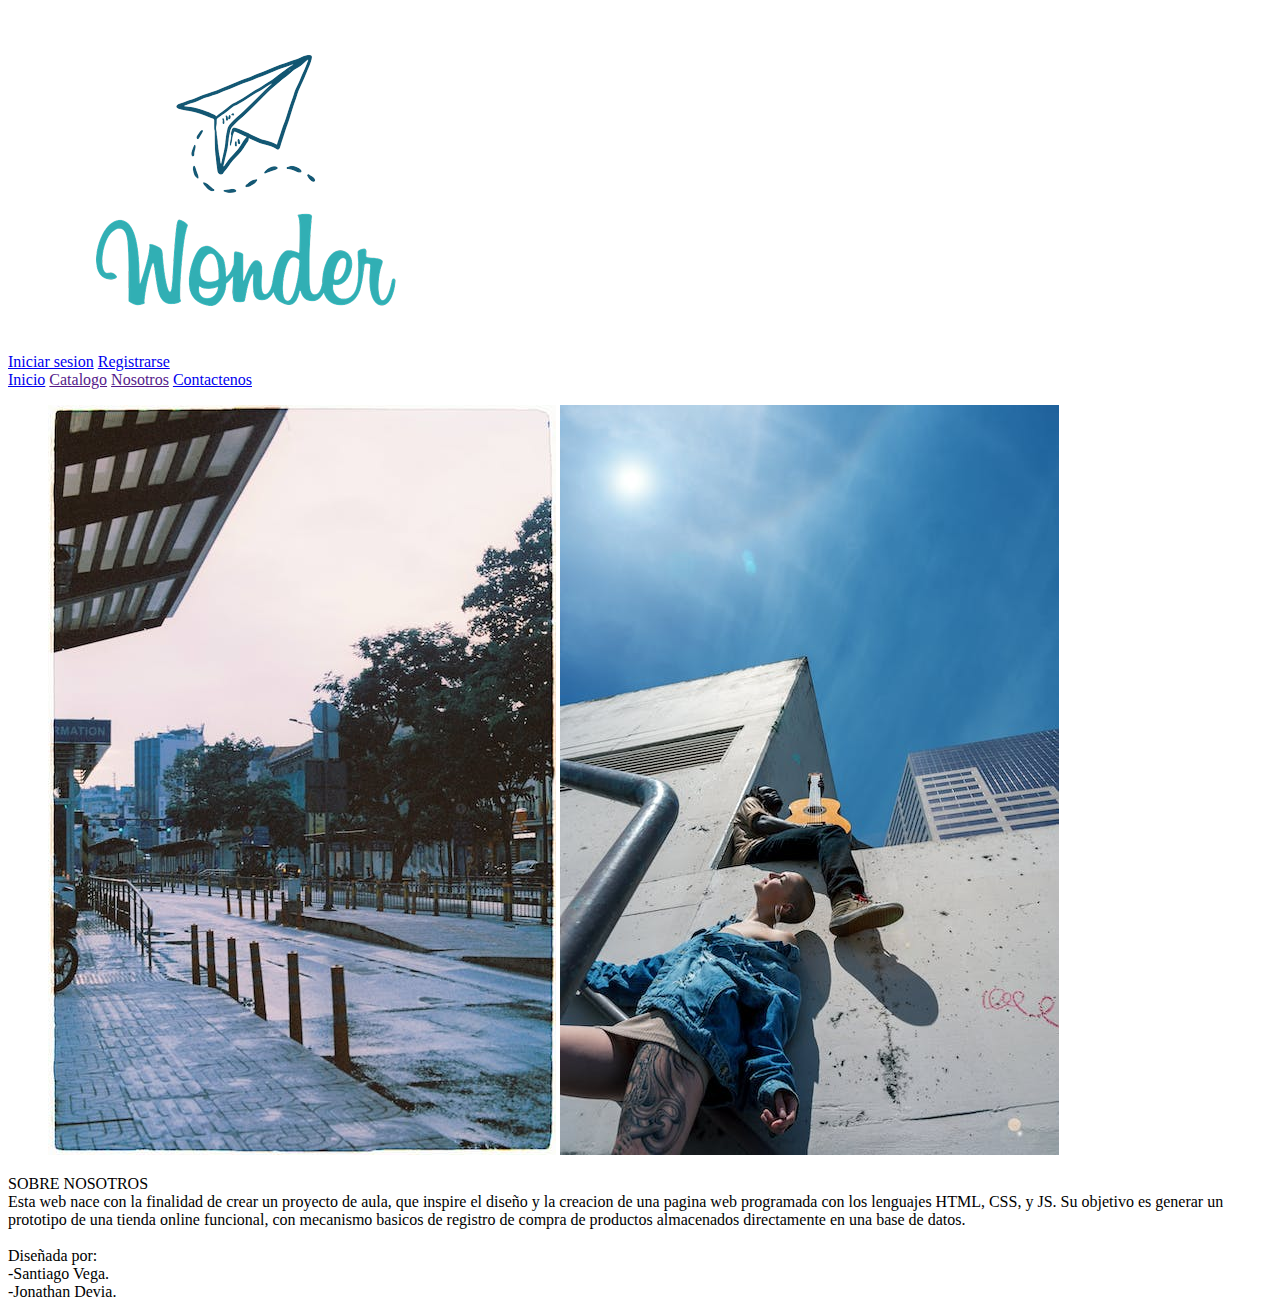
==== about_us.html @ d5ff569c "Add files via upload" ====
<html>
    <head>
        <title>wonder.shop</title>
        <meta charset="UTF-8">
        <meta name="viewport" content="width=device-width, initial-scale=1.0">
        <link href="estilo2.css" rel="stylesheet" type="text/css"/>
        <link href="https://cdn.jsdelivr.net/npm/bootstrap@5.2.2/dist/css/bootstrap.min.css" rel="stylesheet" integrity="sha384-Zenh87qX5JnK2Jl0vWa8Ck2rdkQ2Bzep5IDxbcnCeuOxjzrPF/et3URy9Bv1WTRi" crossorigin="anonymous">
    </head>
    <body>
        <div class="cabecera">
            <header>
                <figure>
                    <img src="Imagenes/logo.png" alt=""/>
                </figure>
                <nav class="btn1">
                    <a class="btn_registro" href="inicio_sesion.html">Iniciar sesion</a>
                    <a class="btn_registro1" href="registrarse.html">Registrarse</a>
                </nav>
            </header>
        </div>
        <div class="cabecera2">
            <div class="botones">
                <a class="inicio" href="index.html">Inicio</a>                
                <a class="inicio" href="">Catalogo</a>
                <a class="inicio" href="">Nosotros</a>
                <a class="inicio" href="about_us.html">Contactenos</a>
            </div>
        </div>

        <div class="nosotros">
            <figure>
            <img src="Imagenes/fondo.jpeg" class="rounded float-end" alt="...">
            <img src="Imagenes/pareja.jpeg" class="rounded float-start" alt="...">
            </figure>
            
            <div class="recuadro1">
                <div class="titulo1">SOBRE NOSOTROS</div>
                <div class="p1">
                    Esta web nace con la finalidad de crear un proyecto
                    de aula, que inspire el diseño y la creacion de una pagina web programada
                    con los lenguajes HTML, CSS, y JS. Su objetivo es generar un prototipo de
                    una tienda online funcional, con mecanismo basicos de registro de compra de
                    productos almacenados directamente en una base de datos.
                    <br><br>
                    Diseñada por:<br>
                    -Santiago Vega.<br>
                    -Jonathan Devia.
                </div>
            </div>
                
        </div>
    </body>
</html>
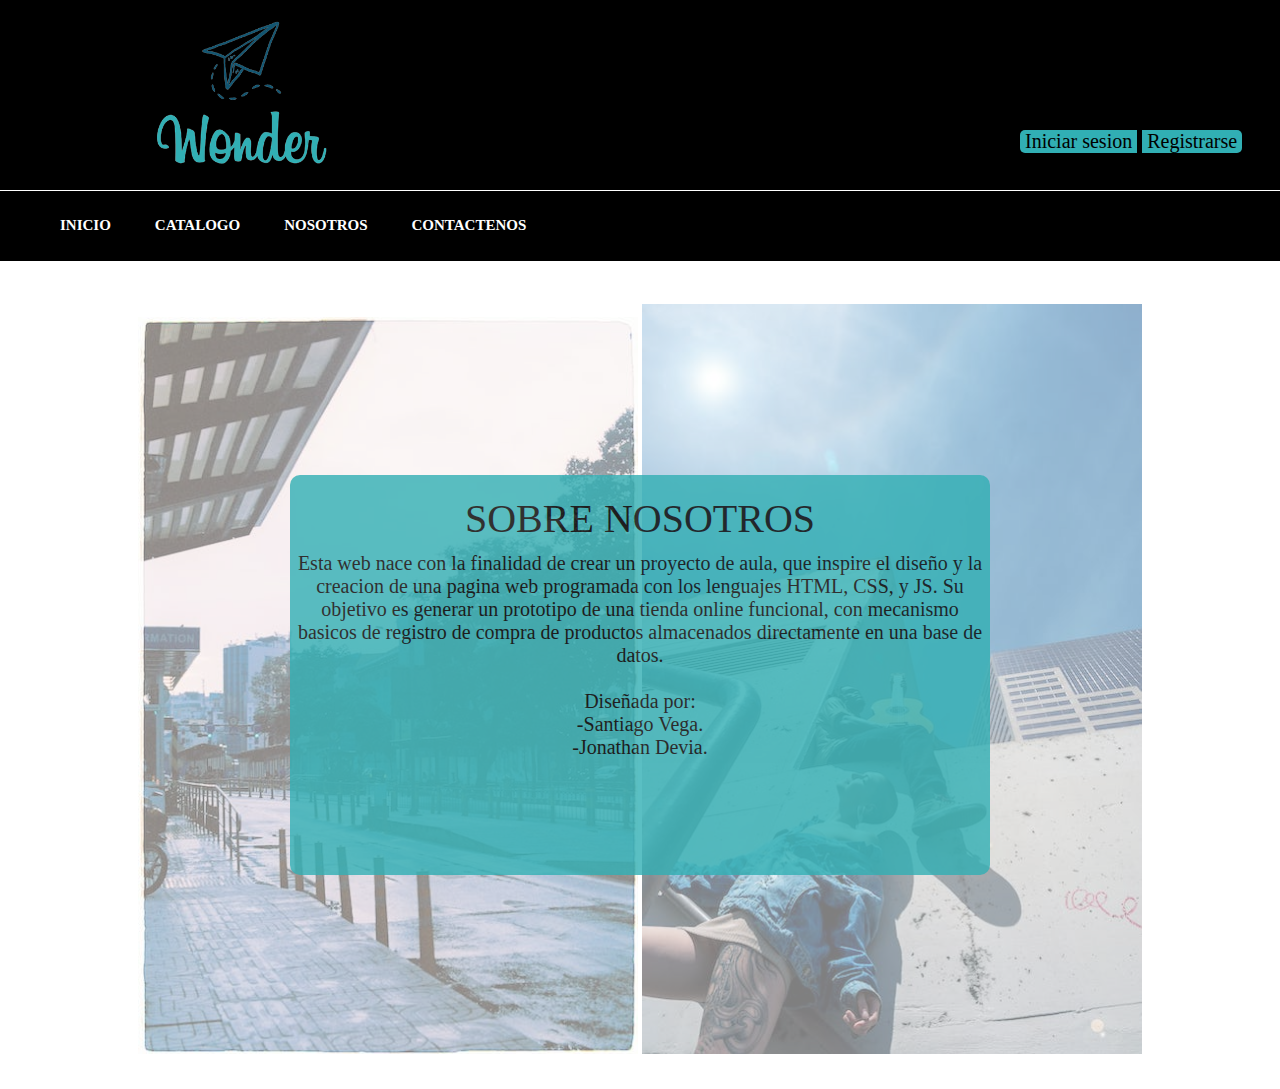
==== commit 64a7c34a: "Update about_us.html" ====
--- a/about_us.html
+++ b/about_us.html
@@ -22,8 +22,8 @@
             <div class="botones">
                 <a class="inicio" href="index.html">Inicio</a>                
                 <a class="inicio" href="">Catalogo</a>
-                <a class="inicio" href="">Nosotros</a>
-                <a class="inicio" href="about_us.html">Contactenos</a>
+                <a class="inicio" href="about_us.html">Nosotros</a>
+                <a class="inicio" href="">Contactenos</a>
             </div>
         </div>
 
@@ -50,4 +50,4 @@
                 
         </div>
     </body>
-</html>+</html>
--- a/estilo2.css
+++ b/estilo2.css
@@ -0,0 +1,108 @@
+*{
+    margin:0;
+    overflow-x: hidden;
+}
+
+.cabecera{
+    height: 190px;
+    background: #000000;
+    overflow: hidden;
+}
+
+.cabecera img{
+    width: 210px;
+    position: relative;
+    left: 130px;
+}
+
+.cabecera2{
+    /*border-top-style: dotted;*/
+    border-top: 1px solid #ffffff;
+    height:70px;
+    background: #000000;
+}
+
+.btn1{
+    position: absolute;
+    background: none;
+    top: 130px;
+    left: 1020px;
+    font-size: 20px;
+    border-radius: 5px;
+    overflow: hidden;
+}
+
+.btn_registro{
+    background: #31AFB4;
+    color: #000000;
+    padding: 5px;
+    border-radius: 5px;
+    text-decoration: none;
+}*
+
+.btn_registro1 {
+    position:relative;
+    background: #31AFB4;
+    color: #000000;
+    padding: 5px;
+    border-radius: 5px;
+    text-decoration: none;
+}
+
+.botones{
+    position: relative;
+    background: none;
+    list-style-type: none;
+    top: 25px;
+    left: 40px;
+} 
+
+.inicio{
+    color: #ffffff;
+    font-size: 15px;
+    font-weight: 700;
+    text-transform: uppercase;
+    position: relative;
+    padding: 20px;
+    z-index: 7;
+    display: inline;
+    text-decoration: none;
+}
+
+.nosotros{
+    margin: 35px;
+    border-top: 8px solid #ffffff;
+    width: auto;
+    text-align: center;
+    overflow: hidden;
+    height: 750px;
+}
+.nosotros img{
+    width: 500px;
+    opacity: 0.5;
+}
+.recuadro1{
+    background: #31AFB4;
+    height: 400px;
+    opacity: 0.8;
+    position: relative;
+    width: 700px;
+    top: 50%;
+    left: 50%;
+    transform: translate(-50%, -240%);
+    border-radius: 10px;
+}
+.titulo1{
+    font-family: fantasy;
+    font-size: 40px;
+    position: relative;
+    top: 20px;
+    color: #000000;
+}
+.p1{
+    color: #000000;
+    font-size:20px;
+    top: 30px;
+    position: relative;
+    
+}